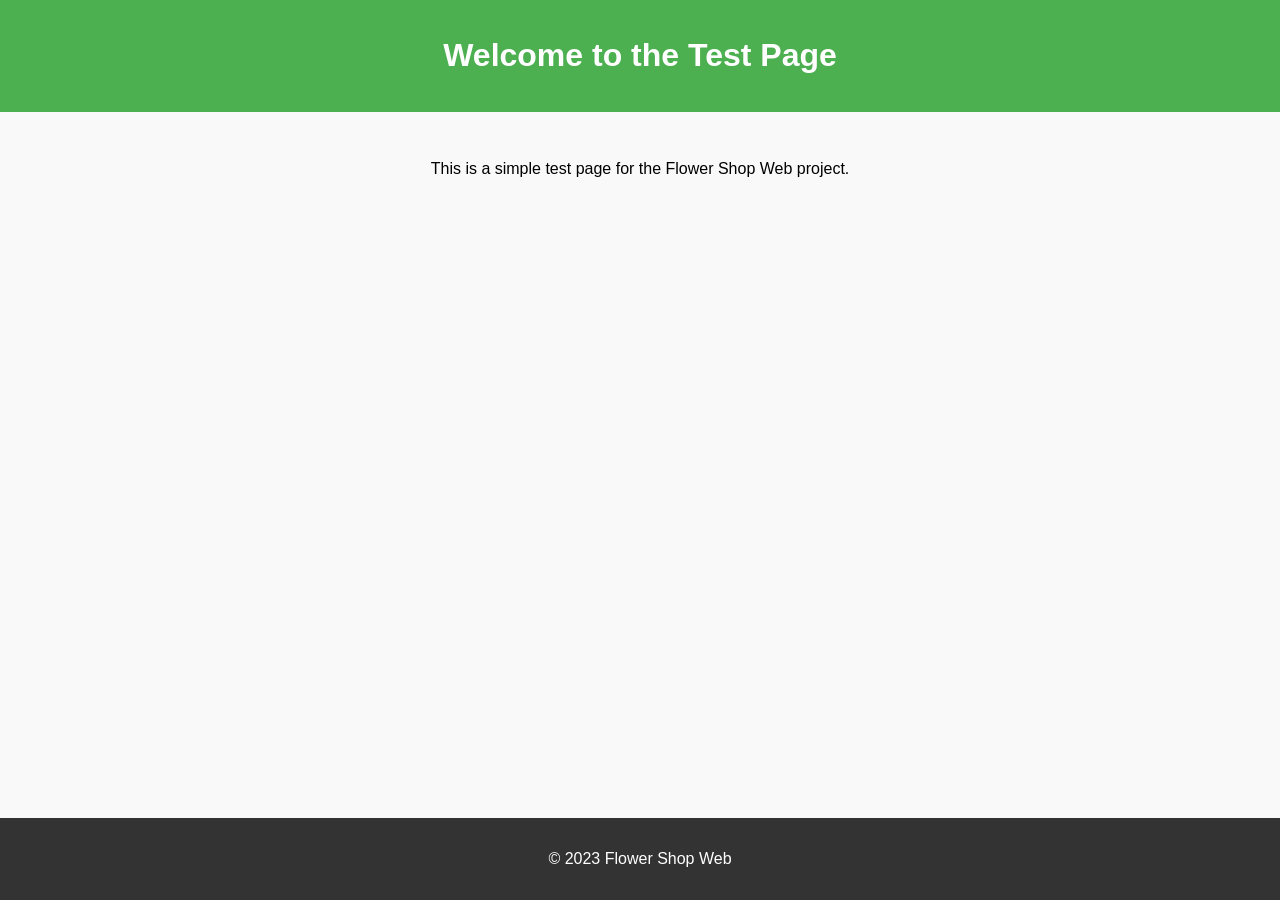
==== templates/index.html @ bd7f3a46 "added git ignore and test html" ====
<!DOCTYPE html>
<html lang="en">
<head>
    <meta charset="UTF-8">
    <meta name="viewport" content="width=device-width, initial-scale=1.0">
    <title>Test Page</title>
    <style>
        body {
            font-family: Arial, sans-serif;
            text-align: center;
            margin: 0;
            padding: 0;
            background-color: #f9f9f9;
        }
        header {
            background-color: #4CAF50;
            color: white;
            padding: 1rem 0;
        }
        main {
            padding: 2rem;
        }
        footer {
            background-color: #333;
            color: white;
            padding: 1rem 0;
            position: absolute;
            bottom: 0;
            width: 100%;
        }
    </style>
</head>
<body>
    <header>
        <h1>Welcome to the Test Page</h1>
    </header>
    <main>
        <p>This is a simple test page for the Flower Shop Web project.</p>
    </main>
    <footer>
        <p>&copy; 2023 Flower Shop Web</p>
    </footer>
</body>
</html>
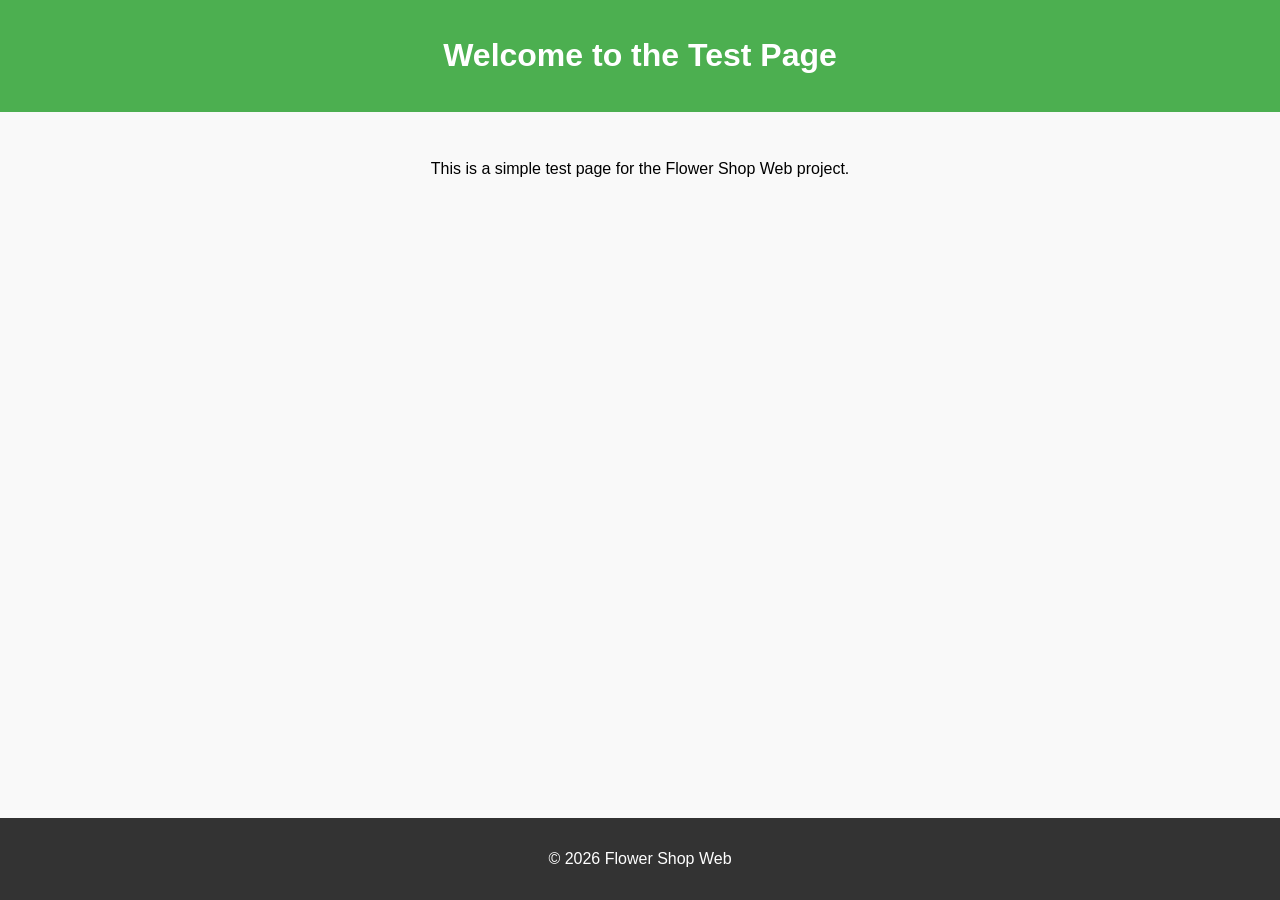
==== commit 93a78d0d: "We are now in 2026 instead of 2023!" ====
--- a/templates/index.html
+++ b/templates/index.html
@@ -38,7 +38,7 @@
         <p>This is a simple test page for the Flower Shop Web project.</p>
     </main>
     <footer>
-        <p>&copy; 2023 Flower Shop Web</p>
+        <p>&copy; 2026 Flower Shop Web</p>
     </footer>
 </body>
 </html>
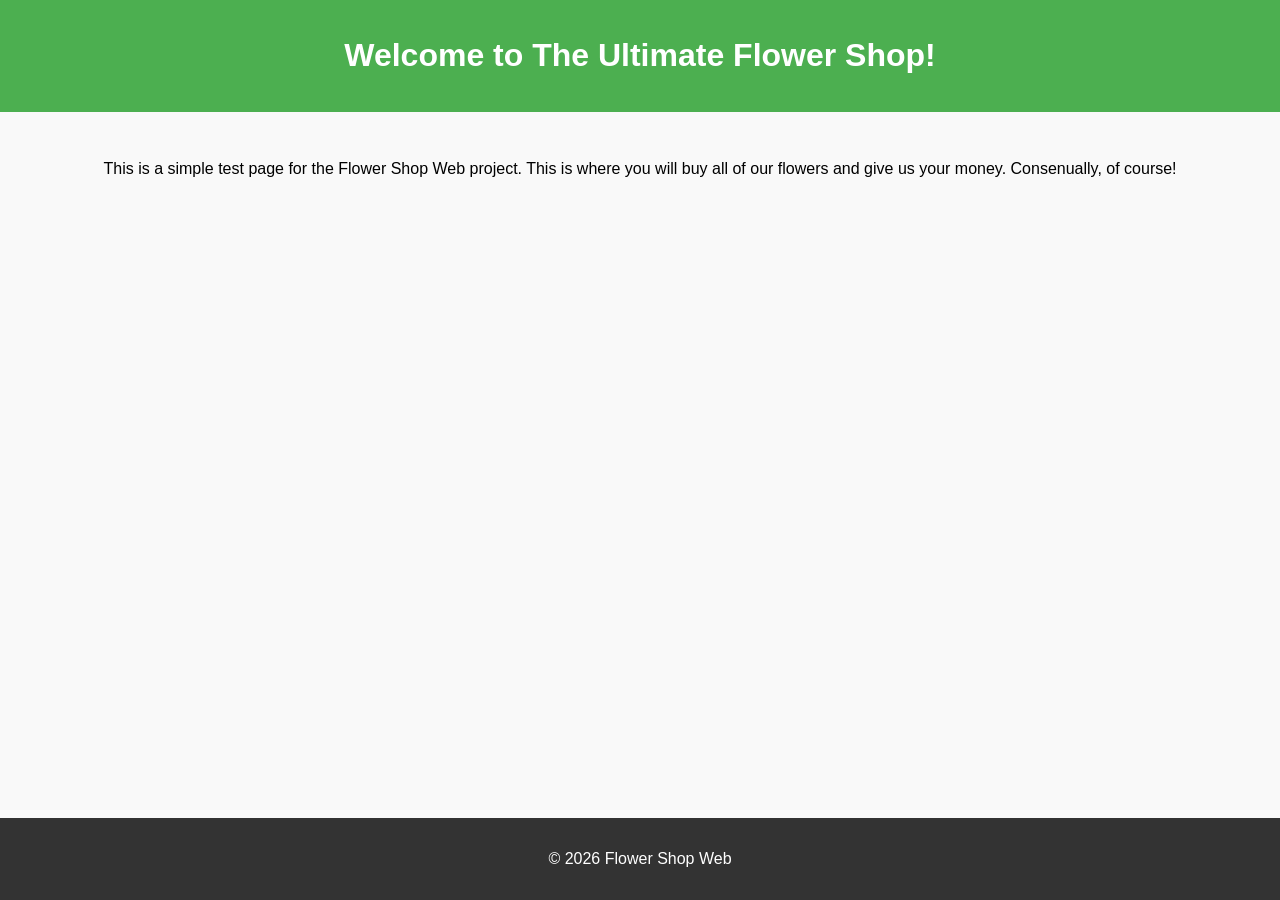
==== commit 8ce812bd: "Personality update" ====
--- a/templates/index.html
+++ b/templates/index.html
@@ -32,10 +32,10 @@
 </head>
 <body>
     <header>
-        <h1>Welcome to the Test Page</h1>
+        <h1>Welcome to The Ultimate Flower Shop!</h1>
     </header>
     <main>
-        <p>This is a simple test page for the Flower Shop Web project.</p>
+        <p>This is a simple test page for the Flower Shop Web project. This is where you will buy all of our flowers and give us your money. Consenually, of course!</p>
     </main>
     <footer>
         <p>&copy; 2026 Flower Shop Web</p>
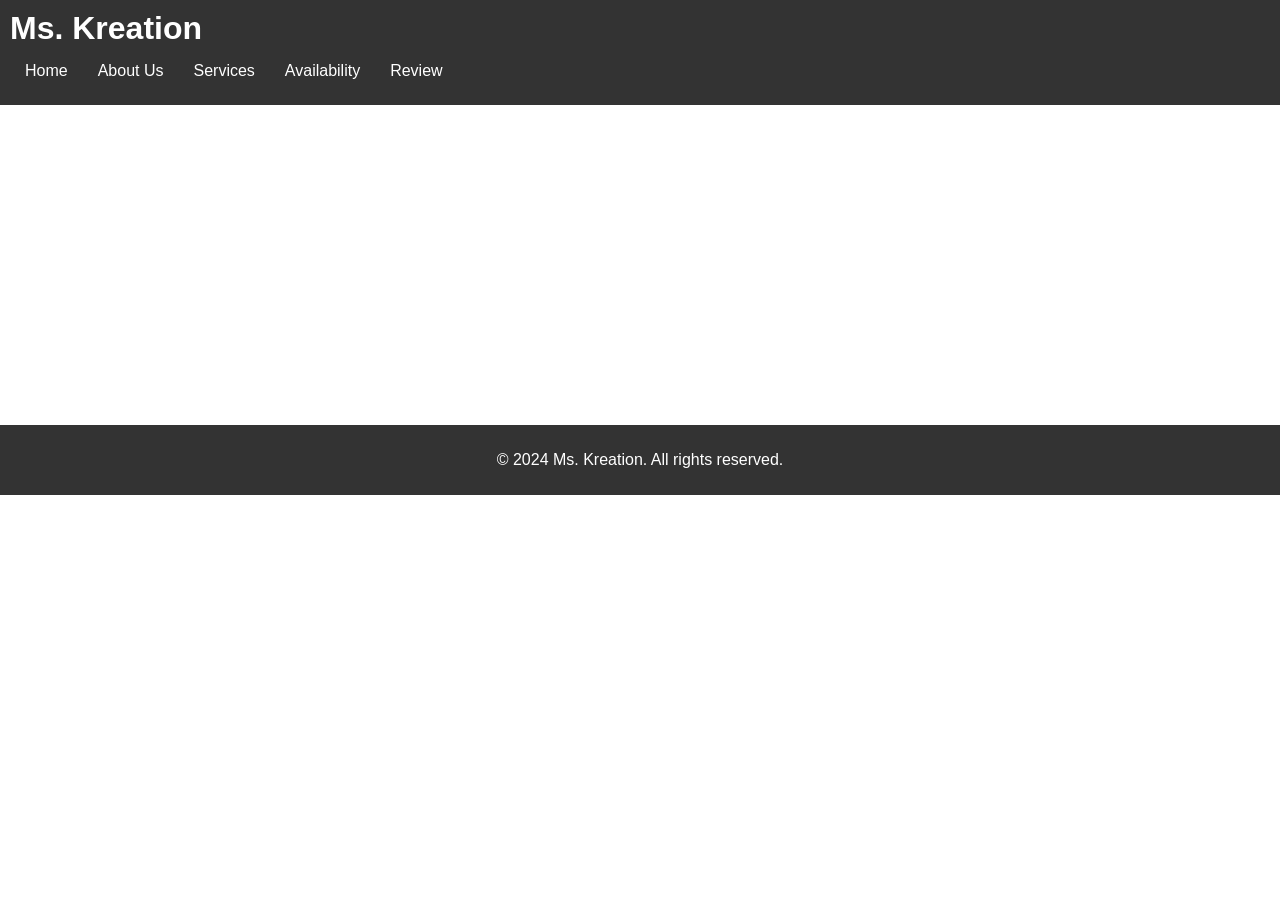
==== commit d4b339d2: "adding updated homepage" ====
--- a/templates/index.html
+++ b/templates/index.html
@@ -3,42 +3,138 @@
 <head>
     <meta charset="UTF-8">
     <meta name="viewport" content="width=device-width, initial-scale=1.0">
-    <title>Test Page</title>
+    <title>Ms. Kreation</title>
+
     <style>
         body {
             font-family: Arial, sans-serif;
-            text-align: center;
             margin: 0;
             padding: 0;
-            background-color: #f9f9f9;
+        } /* <<< THIS WAS MISSING */
+
+        header {
+            background-color: #333;
+            padding: 10px;
+            z-index: 2;
+            position: relative;
         }
-        header {
-            background-color: #4CAF50;
+
+        header h1 {
             color: white;
-            padding: 1rem 0;
+            margin: 0;
         }
+
+        h2 {
+            font-family: Verdana, Arial, Tahoma, sans-serif;
+            color: #ffffff;
+            text-align: center;
+        }
+
+        .navbar {
+            background-color: #333;
+            padding: 0;
+        }
+
+        .navbar ul {
+            list-style-type: none;
+            margin: 0;
+            padding: 0;
+            display: flex;
+            overflow: hidden;
+        }
+
+        .navbar a {
+            color: white;
+            display: block;
+            text-decoration: none;
+            padding: 15px;
+        }
+
+        .navbar a:hover {
+            background-color: #555;
+        }
+
         main {
-            padding: 2rem;
+            padding: 0;
+            margin: 0;
         }
+
         footer {
             background-color: #333;
             color: white;
-            padding: 1rem 0;
-            position: absolute;
-            bottom: 0;
+            text-align: center;
+            padding: 10px;
+        }
+
+.bg-half {
+    background-image: url("test/background%20flowers.png");
+    background-size: cover;
+    background-position: center;
+    background-repeat: no-repeat;
+    width: 100%;
+    height: 250px;
+    margin: 0;
+    padding: 0;
+    color: #fff;
+}
+
+        .hero {
             width: 100%;
+            min-height: 300px;
+            background-image: url("test/background flowers.png");
+            background-size: cover;
+            background-position: center;
+            background-repeat: no-repeat;
+            margin: 0;
+            padding: 0;
+        }
+
+        .hero .overlay {
+            min-height: inherit;
+            background: rgba(0,0,0,0.35);
+            display: flex;
+            flex-direction: column;
+            justify-content: center;
+            align-items: center;
+            color: #fff;
+            padding: 40px;
+        }
+
+        p {
+            font-family: Verdana, Arial, Tahoma, sans-serif;
+            color: white;
+            text-align: center;
         }
     </style>
 </head>
+
 <body>
+
     <header>
-        <h1>Welcome to The Ultimate Flower Shop!</h1>
+        <h1>Ms. Kreation</h1>
+        <nav class="navbar">
+            <ul>
+                <li><a href="index.html">Home</a></li>
+                <li><a href="about.html">About Us</a></li>
+                <li><a href="services.html">Services</a></li>
+                <li><a href="availability.html">Availability</a></li>
+                <li><a href="review.html">Review</a></li>
+            </ul>
+        </nav>
     </header>
+
     <main>
-        <p>This is a simple test page for the Flower Shop Web project. This is where you will buy all of our flowers and give us your money. Consenually, of course!</p>
+        <section class="hero">
+            <div class="bg-half">
+                <h2>Floral Is Greeting for Every Occasion</h2>
+                <p>Your one-stop shop for all your floral needs!</p>
+            </div>
+        </section>
     </main>
+
     <footer>
-        <p>&copy; 2026 Flower Shop Web</p>
+        <p>&copy; 2024 Ms. Kreation. All rights reserved.</p>
     </footer>
+
 </body>
 </html>
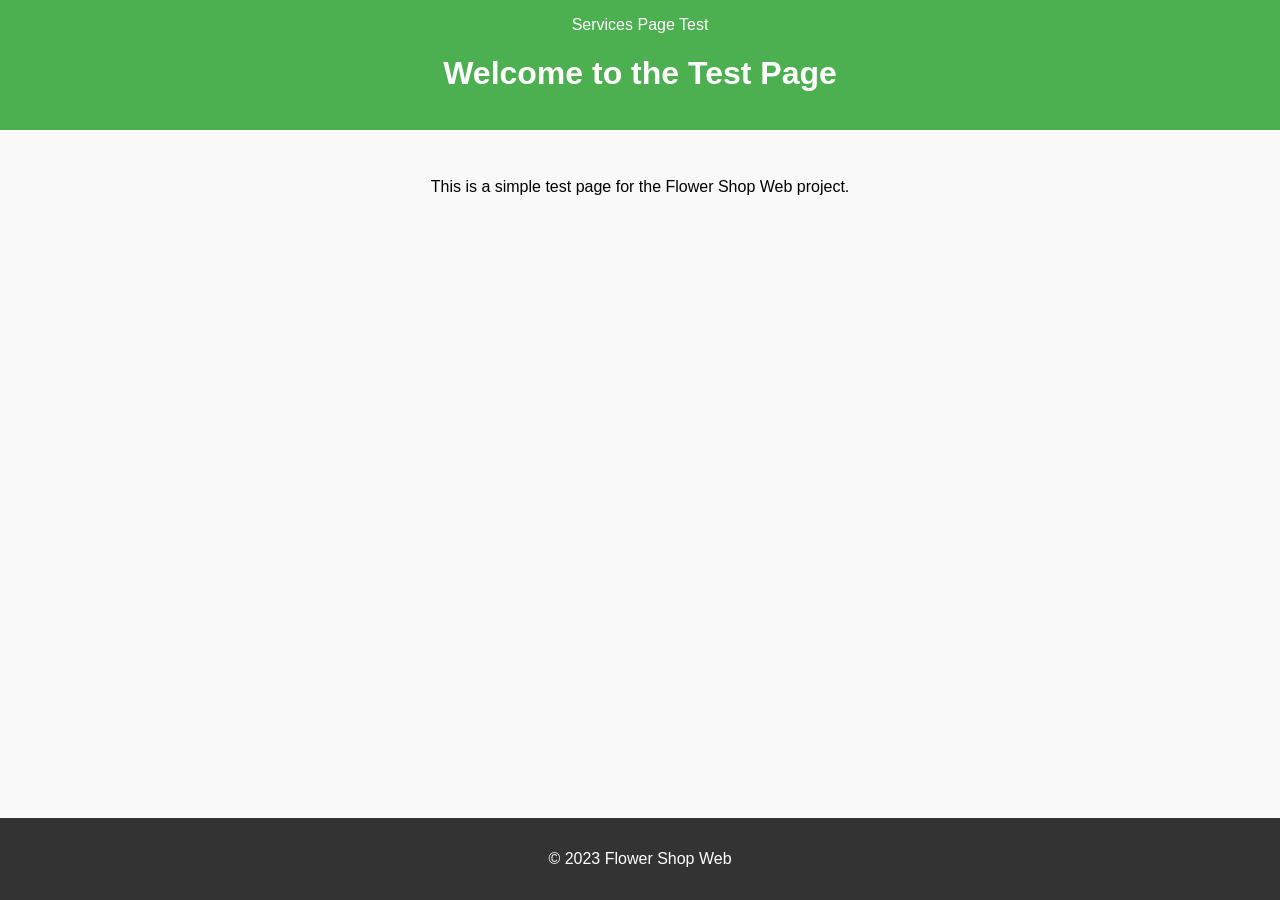
==== commit 635f4321: "updated files to work when running app.py and corrected image and css links." ====
--- a/templates/index.html
+++ b/templates/index.html
@@ -3,138 +3,43 @@
 <head>
     <meta charset="UTF-8">
     <meta name="viewport" content="width=device-width, initial-scale=1.0">
-    <title>Ms. Kreation</title>
-
+    <title>Test Page</title>
     <style>
         body {
             font-family: Arial, sans-serif;
+            text-align: center;
             margin: 0;
             padding: 0;
-        } /* <<< THIS WAS MISSING */
-
+            background-color: #f9f9f9;
+        }
         header {
-            background-color: #333;
-            padding: 10px;
-            z-index: 2;
-            position: relative;
+            background-color: #4CAF50;
+            color: white;
+            padding: 1rem 0;
         }
-
-        header h1 {
-            color: white;
-            margin: 0;
+        main {
+            padding: 2rem;
         }
-
-        h2 {
-            font-family: Verdana, Arial, Tahoma, sans-serif;
-            color: #ffffff;
-            text-align: center;
-        }
-
-        .navbar {
-            background-color: #333;
-            padding: 0;
-        }
-
-        .navbar ul {
-            list-style-type: none;
-            margin: 0;
-            padding: 0;
-            display: flex;
-            overflow: hidden;
-        }
-
-        .navbar a {
-            color: white;
-            display: block;
-            text-decoration: none;
-            padding: 15px;
-        }
-
-        .navbar a:hover {
-            background-color: #555;
-        }
-
-        main {
-            padding: 0;
-            margin: 0;
-        }
-
         footer {
             background-color: #333;
             color: white;
-            text-align: center;
-            padding: 10px;
-        }
-
-.bg-half {
-    background-image: url("test/background%20flowers.png");
-    background-size: cover;
-    background-position: center;
-    background-repeat: no-repeat;
-    width: 100%;
-    height: 250px;
-    margin: 0;
-    padding: 0;
-    color: #fff;
-}
-
-        .hero {
+            padding: 1rem 0;
+            position: absolute;
+            bottom: 0;
             width: 100%;
-            min-height: 300px;
-            background-image: url("test/background flowers.png");
-            background-size: cover;
-            background-position: center;
-            background-repeat: no-repeat;
-            margin: 0;
-            padding: 0;
-        }
-
-        .hero .overlay {
-            min-height: inherit;
-            background: rgba(0,0,0,0.35);
-            display: flex;
-            flex-direction: column;
-            justify-content: center;
-            align-items: center;
-            color: #fff;
-            padding: 40px;
-        }
-
-        p {
-            font-family: Verdana, Arial, Tahoma, sans-serif;
-            color: white;
-            text-align: center;
         }
     </style>
 </head>
-
 <body>
-
     <header>
-        <h1>Ms. Kreation</h1>
-        <nav class="navbar">
-            <ul>
-                <li><a href="index.html">Home</a></li>
-                <li><a href="about.html">About Us</a></li>
-                <li><a href="services.html">Services</a></li>
-                <li><a href="availability.html">Availability</a></li>
-                <li><a href="review.html">Review</a></li>
-            </ul>
-        </nav>
+        <a href="{{ url_for('services') }}" style="color: white; text-decoration: none;">Services Page Test</a> <!-- DELETE once nav pane built-->
+        <h1>Welcome to the Test Page</h1>
     </header>
-
     <main>
-        <section class="hero">
-            <div class="bg-half">
-                <h2>Floral Is Greeting for Every Occasion</h2>
-                <p>Your one-stop shop for all your floral needs!</p>
-            </div>
-        </section>
+        <p>This is a simple test page for the Flower Shop Web project.</p>
     </main>
-
     <footer>
-        <p>&copy; 2024 Ms. Kreation. All rights reserved.</p>
+        <p>&copy; 2023 Flower Shop Web</p>
     </footer>
-
 </body>
 </html>
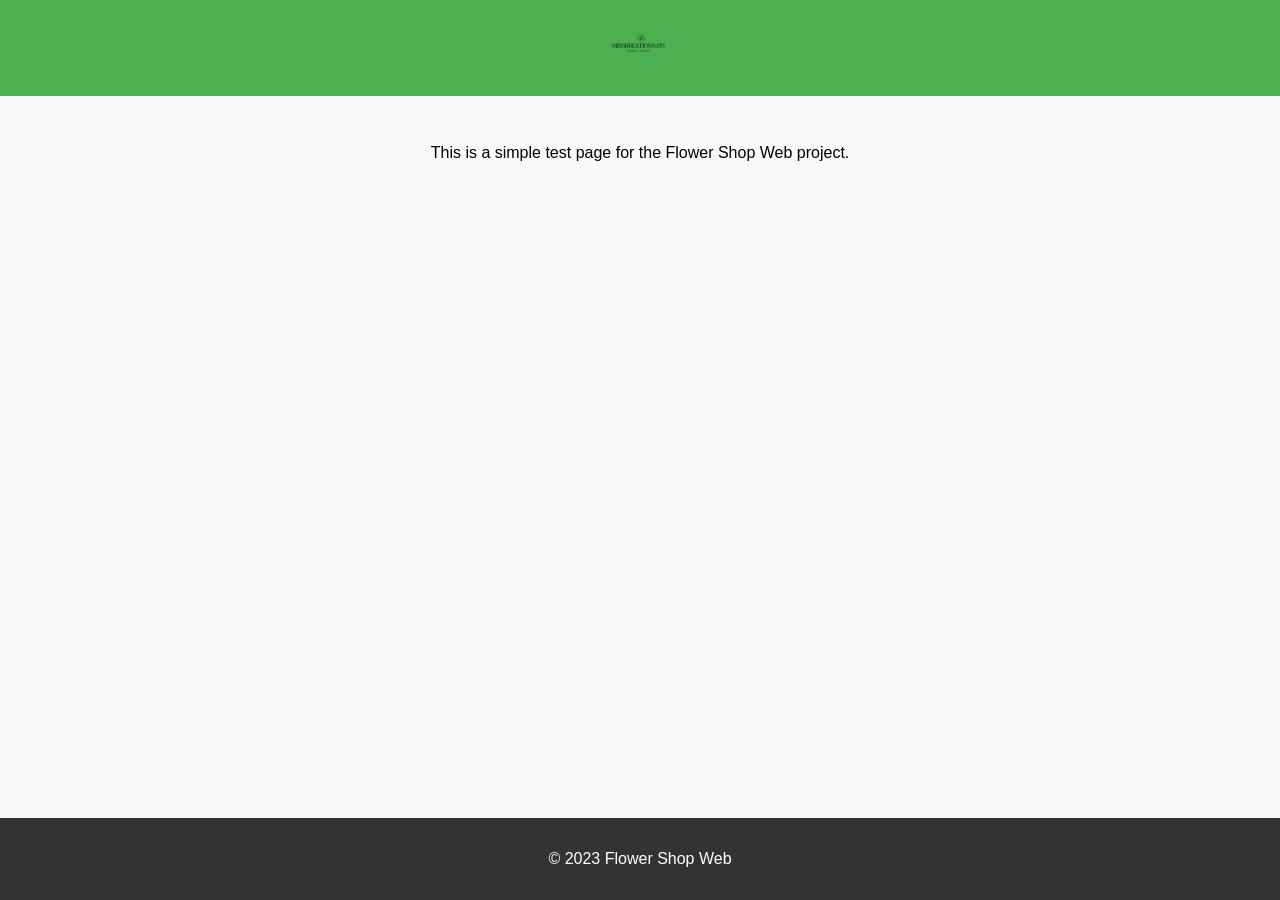
==== commit 96db4fd3: "added logo and about us and availability" ====
--- a/templates/index.html
+++ b/templates/index.html
@@ -32,8 +32,7 @@
 </head>
 <body>
     <header>
-        <a href="{{ url_for('services') }}" style="color: white; text-decoration: none;">Services Page Test</a> <!-- DELETE once nav pane built-->
-        <h1>Welcome to the Test Page</h1>
+        <img src="/assets/logo.png" alt="Ms. Kreations Flowers" style="height:60px; width:auto;">
     </header>
     <main>
         <p>This is a simple test page for the Flower Shop Web project.</p>
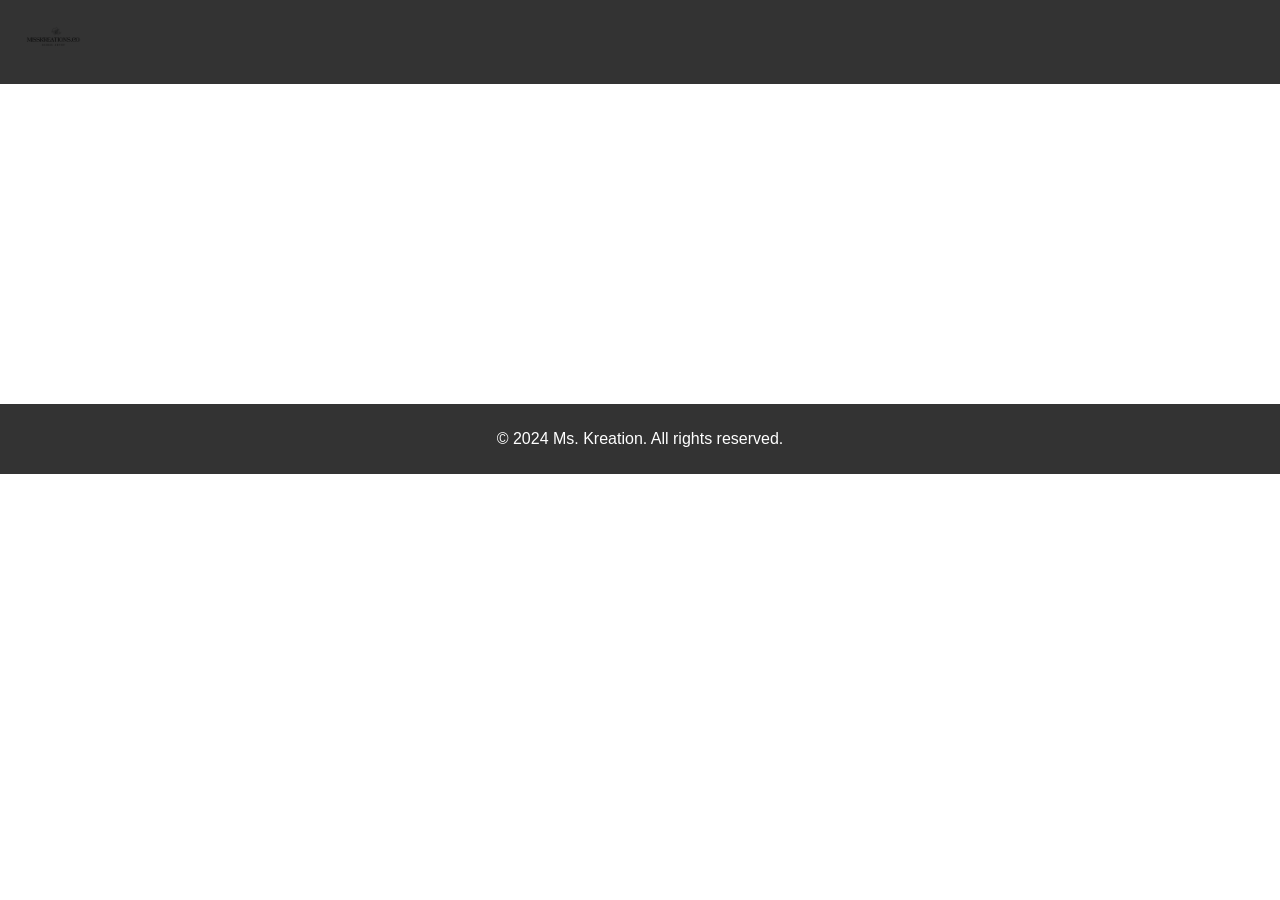
==== commit f6b0a162: "Merge branch 'main' into avalo" ====
--- a/templates/index.html
+++ b/templates/index.html
@@ -3,42 +3,129 @@
 <head>
     <meta charset="UTF-8">
     <meta name="viewport" content="width=device-width, initial-scale=1.0">
-    <title>Test Page</title>
+    <title>Ms. Kreation</title>
+
     <style>
         body {
             font-family: Arial, sans-serif;
-            text-align: center;
             margin: 0;
             padding: 0;
-            background-color: #f9f9f9;
+        } /* <<< THIS WAS MISSING */
+
+        header {
+            background-color: #333;
+            padding: 10px;
+            z-index: 2;
+            position: relative;
         }
-        header {
-            background-color: #4CAF50;
+
+        header h1 {
             color: white;
-            padding: 1rem 0;
+            margin: 0;
         }
+
+        h2 {
+            font-family: Verdana, Arial, Tahoma, sans-serif;
+            color: #ffffff;
+            text-align: center;
+        }
+
+        .navbar {
+            background-color: #333;
+            padding: 0;
+        }
+
+        .navbar ul {
+            list-style-type: none;
+            margin: 0;
+            padding: 0;
+            display: flex;
+            overflow: hidden;
+        }
+
+        .navbar a {
+            color: white;
+            display: block;
+            text-decoration: none;
+            padding: 15px;
+        }
+
+        .navbar a:hover {
+            background-color: #555;
+        }
+
         main {
-            padding: 2rem;
+            padding: 0;
+            margin: 0;
         }
+
         footer {
             background-color: #333;
             color: white;
-            padding: 1rem 0;
-            position: absolute;
-            bottom: 0;
+            text-align: center;
+            padding: 10px;
+        }
+
+.bg-half {
+    background-image: url("test/background%20flowers.png");
+    background-size: cover;
+    background-position: center;
+    background-repeat: no-repeat;
+    width: 100%;
+    height: 250px;
+    margin: 0;
+    padding: 0;
+    color: #fff;
+}
+
+        .hero {
             width: 100%;
+            min-height: 300px;
+            background-image: url("test/background flowers.png");
+            background-size: cover;
+            background-position: center;
+            background-repeat: no-repeat;
+            margin: 0;
+            padding: 0;
+        }
+
+        .hero .overlay {
+            min-height: inherit;
+            background: rgba(0,0,0,0.35);
+            display: flex;
+            flex-direction: column;
+            justify-content: center;
+            align-items: center;
+            color: #fff;
+            padding: 40px;
+        }
+
+        p {
+            font-family: Verdana, Arial, Tahoma, sans-serif;
+            color: white;
+            text-align: center;
         }
     </style>
 </head>
+
 <body>
+
     <header>
         <img src="/assets/logo.png" alt="Ms. Kreations Flowers" style="height:60px; width:auto;">
     </header>
+
     <main>
-        <p>This is a simple test page for the Flower Shop Web project.</p>
+        <section class="hero">
+            <div class="bg-half">
+                <h2>Floral Is Greeting for Every Occasion</h2>
+                <p>Your one-stop shop for all your floral needs!</p>
+            </div>
+        </section>
     </main>
+
     <footer>
-        <p>&copy; 2023 Flower Shop Web</p>
+        <p>&copy; 2024 Ms. Kreation. All rights reserved.</p>
     </footer>
+
 </body>
 </html>
